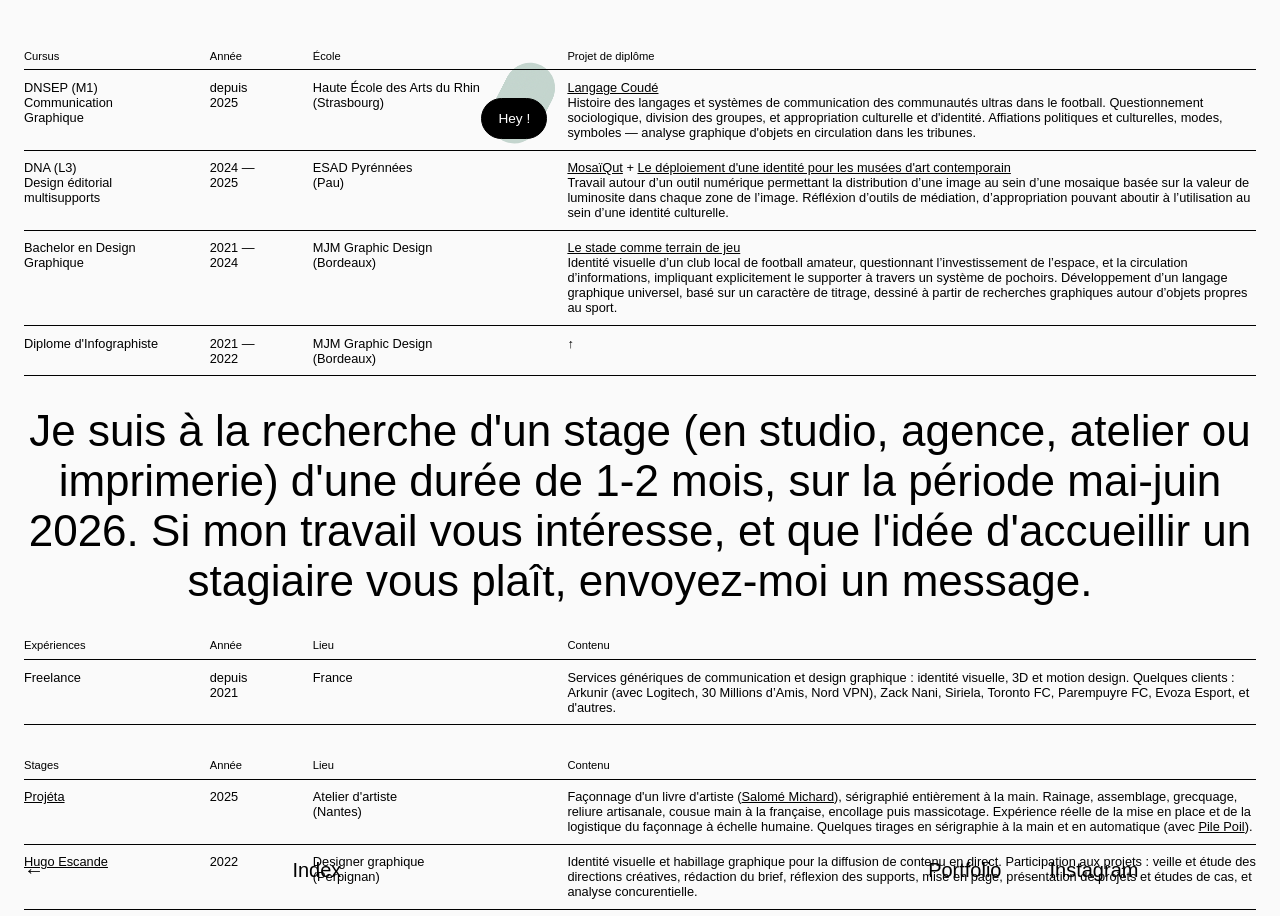
==== alexis.html @ e0c8d058 "new page infos + fix js" ====
<!DOCTYPE html>
<html lang="fr">

<head>
  <meta charset="UTF-8" />
  <meta name="viewport" content="width=device-width, initial-scale=1.0"/>
  <title>Alexis Brémond</title>
  <link rel="stylesheet" href="style.css"/>
  <script src="popup.js"></script>
</head>

<body class="no-scroll">
  <canvas id="mouse-trail-canvas"></canvas>

<div class="bouncing-popup"><a href="mailto:alexbrem04@gmail.com">Hey !</a></div>
  
<div id="container-index">

<div class="alexis-grid project-titles">
  <div>Cursus</div>
  <div>Année</div>
  <div>École</div>
  <div>Projet de diplôme</div>
</div>

<div class="alexis-grid project-row" data-images="images/1_mont.svg, images/frfr1.png, images/frfr2.png">
  <div class="col">DNSEP (M1)<br>Communication Graphique</div>
  <div class="col">depuis 2025</div>
    <div class="col">Haute École des Arts du Rhin<br>(Strasbourg)</div>
  <div class="col only-desktop"><u>Langage Coudé</u><br>
Histoire des langages et systèmes de communication
des communautés ultras dans le football. Questionnement sociologique,
division des groupes, et appropriation culturelle et d'identité. Affiations politiques et culturelles, modes, symboles — analyse graphique d'objets en circulation dans les tribunes.</div>
</div>

<div class="alexis-grid project-row" data-images="images/1_mont.svg, images/frfr1.png, images/frfr2.png">
  <div class="col">DNA (L3)<br>Design éditorial multisupports</div>
  <div class="col">2024 — 2025</div>
  <div class="col">ESAD Pyrénnées<br>(Pau)</div>
  <div class="col only-desktop"><u>MosaïQut</u> + <u>Le déploiement d'une identité pour les musées d'art contemporain</u><br>
Travail autour d’un outil numérique permettant la distribution d’une
image au sein d’une mosaique basée sur la valeur de luminosite dans chaque
zone de l’image. Réfléxion d’outils de médiation, d’appropriation pouvant
aboutir à l’utilisation au sein d’une identité culturelle.</div>
</div>

<div class="alexis-grid project-row" data-images="images/1_mont.svg, images/frfr1.png, images/frfr2.png">
  <div class="col">Bachelor en Design Graphique</div>
  <div class="col">2021 — 2024</div>
  <div class="col">MJM Graphic Design<br>(Bordeaux)</div>
  <div class="col only-desktop"><u>Le stade comme terrain de jeu</u><br>
Identité visuelle d’un club local de football amateur, questionnant
l’investissement de l’espace, et la circulation d’informations, impliquant
explicitement le supporter à travers un système de pochoirs.
Développement d’un langage graphique universel, basé sur un caractère
de titrage, dessiné à partir de recherches graphiques autour d’objets
propres au sport.</div>
</div>

<div class="alexis-grid project-row" data-images="images/1_mont.svg, images/frfr1.png, images/frfr2.png">
  <div class="col">Diplome d'Infographiste</div>
  <div class="col">2021 — 2022</div>
  <div class="col">MJM Graphic Design<br>(Bordeaux)</div>
  <div class="col only-desktop">↑</div>
</div>

<div>
     <h1>Je suis à la recherche d'un stage (en studio, agence, atelier ou imprimerie) d'une durée de 1-2 mois, sur la période mai-juin 2026. Si mon travail vous intéresse, et que l'idée d'accueillir un stagiaire vous plaît, envoyez-moi un message.
     </h1>
</div>

<div class="alexis-grid project-titles">
  <div>Expériences</div>
  <div>Année</div>
  <div>Lieu</div>
  <div>Contenu</div>
</div>
<div class="alexis-grid project-row" data-images="images/1_mont.svg, images/frfr1.png, images/frfr2.png">
  <div class="col">Freelance</div>
  <div class="col">depuis 2021  </div>
  <div class="col">France</div>
  <div class="col only-desktop">Services génériques de communication et design graphique :
identité visuelle, 3D et motion design.
Quelques clients : Arkunir (avec Logitech, 30 Millions d’Amis, Nord VPN),
Zack Nani, Siriela, Toronto FC, Parempuyre FC, Evoza Esport, et d'autres.</div>
</div>

<div class="alexis-grid project-titles">
  <div>Stages</div> 
  <div>Année</div>
  <div>Lieu</div>
  <div>Contenu</div>
</div>

<div class="alexis-grid project-row" data-images="">
  <div class="col"><a href="https://projeta.fr/" target="_blank"><u>Projéta</u></a></div>
  <div class="col">2025</div>
  <div class="col">Atelier d'artiste<br>(Nantes)</div>
  <div class="col only-desktop">Façonnage d'un livre d'artiste (<a href="https://www.instagram.com/salomemichard/" target="_blank"><u>Salomé Michard</u></a>), sérigraphié entièrement à la main. Rainage, assemblage, grecquage, reliure artisanale, cousue main à la française, encollage puis massicotage. Expérience réelle de la mise en place et de la logistique du façonnage à échelle humaine. Quelques tirages en sérigraphie à la main et en automatique (avec <a href="https://www.instagram.com/pilepoil.seri/" target="_blank"><u>Pile Poil</u></a>).</div>
</div>

<div class="alexis-grid project-row" data-images="">
  <div class="col"><a href="https://www.instagram.com/hugo_escande/" target="_blank"><u>Hugo Escande</u></a></div>
  <div class="col">2022</div>
  <div class="col">Designer graphique<br>(Perpignan)</div>
  <div class="col only-desktop" >Identité visuelle et habillage graphique pour la diffusion de contenu en direct. Participation aux projets&nbsp: veille et étude des directions créatives, rédaction du brief, réflexion des supports, mise en page, présentation de projets et études de cas, et analyse concurentielle. </div>
</div>
  
  
  <footer class="navbar navbar-grid">
    <div class="col"><a href="index.html">←</a></div>
    <div class="col"><a href="projets.html">Index</a></div>
    <div class="col"><a href="AB_PORT.pdf" target="_blank">Portfolio</a></div>
    <div class="col"><a href="https://www.instagram.com/aleqsou/" target="_blank">Instagram</a></div>
    <div class="col"></div>
  </div>
  </footer>
  </body>
  </html>
---- style.css ----
body {
  margin: 1em 1.5em 0em 1.5em;
  padding: 0;
  overflow-x: hidden;
  overflow-y: scroll;
  background: #fafafa;
  position: relative;
  height: 100vh;
  cursor: default;
  font-weight: 400;
  font-family: sans-serif;
  break-inside: avoid;
  page-break-inside: avoid;

}

.no-scroll {
  overflow: hidden;
}

a {
  text-decoration: none;      /* enlève le soulignement */
  color: inherit;             /* garde la couleur du texte environnant */
}

a:visited {
  color: inherit;             /* même couleur après clic */
  text-decoration: none;      /* pas de soulignement après clic non plus */
}

a:hover {
  text-decoration: none;
}


#mouse-trail-canvas {
  position: fixed;
  top: 0;
  left: 0;
  z-index: 0; /* derrière les textes */
  width: 100%;
  height: 100%;
  pointer-events: none; /* pour ne pas bloquer les interactions */
}


#container {
  visibility: hidden;
  position: absolute;
  top: 0;
  left: 0;
  width: 100vw;
  height: 100vh;
  pointer-events: none; /* on ne bloque rien */
}


.text-item {
  position: absolute;
  padding: 0px 0px; /* agrandit la zone hover sans changer l’apparence */
  font-size: 0.85em;
  padding: 12px 16px;
  margin-bottom: 16px;
  box-sizing: border-box;
  cursor: pointer;
  pointer-events: auto;
  white-space: nowrap;
  user-select: none;
  color: rgb(0, 0, 0);
  z-index: 1;
}

.no-image {
  color: rgb(175, 175, 175);
  background: repeating-linear-gradient(45deg, /* Angle des bandes */ #fafafa 0px, /* Gris clair */ #fafafa 10px, #f2f2f2 10px, /* Blanc */ #f2f2f2 20px);
  position: relative;
}

.recent {
  color: rgb(0, 0, 0);
  mix-blend-mode: multiply;
  border: solid 1px rgb(0, 0, 0);
  position: relative;
}

.hover-image {
  position: fixed;
  top: 50%;
  left: 50%;
  transform: translate(-50%, -50%);
  opacity: 0;
  pointer-events: none;
  z-index: 2;
}


#hover-image-index {
  position: fixed;
  pointer-events: none; /* Pour que la souris puisse passer "à travers" */
  top: 0;
  left: 0;
  transform: translate(0, 0);
  opacity: 0;
  max-width: 400px;
  max-height: 400px;
  z-index: 1000;
  background-color: white;
}


#hover-image-homepage {
  position: fixed;
  top: 50%;
  left: 50%;
  transform: translate(-50%, -50%);
  width: 500px;       /* largeur fixe */
  height: 500px;  /* hauteur max pour éviter trop grand */
  object-fit: contain;
  opacity: 0;
  z-index: 1;
  pointer-events: none;
}

#hover-image-homepage::before {
  content: none !important;
}




.navbar {
  position: fixed;
  bottom: 0;
  width: 100%;
  height: 3em;
  font-size: 1.25em;
  z-index: 1000;
  pointer-events: none;
}
.navbar-grid {
  display: grid;
  grid-template-columns: 0.75fr 2fr 0.1fr 0.288fr 0.4fr;
  gap: 3rem; /* ou px */
  align-items: center;
}

/* Activable individuellement */
.navbar .col {
  pointer-events: auto;
}

.navbar .col:last-child{
  justify-self: right;
  margin-right: 1.25em;
}


/* ------------------------------------ */
/*               BOUTON.                */
/* ------------------------------------ */


#toggle-eye {
  width: 35px;
  height: 35px;
  border: 1.5px solid black;
  border-radius: 50%;
  background-color: white;
  position: relative;
  cursor: pointer;
  user-select: none;
  overflow: hidden;
  z-index: 1000;
  pointer-events: auto;
  box-sizing: border-box;
  margin-right: 0.55em
}

.pupil {
  width: 15px;
  height: 15px;
  background-color: black;
  border-radius: 50%;
  position: absolute;
  top: 50%;
  left: 50%;
  transform: translate(-50%, -50%);
  pointer-events: none;
  transition: top 0.1s, left 0.1s;
  display: none; /* cachée quand désactivée */
}

/* Quand activé : on affiche la pupille */
.eye-on .pupil {
  display: block;
}


.project-row {
  font-size: 0.80em;
  color: rgb(0, 0, 0);
  padding: 0.75em 0em;
  border-bottom: 1px solid rgb(0, 0, 0);
  transition: background-color 0.05s ease-in-out;
}

.project-row .col {
  word-break: break-word;
}


.project-row:last-child {
  margin: 3em;
  border-bottom: none;
  visibility: hidden;
}


.project-grid {
  display: grid;
  grid-template-columns: 0.6fr 0.1fr 2.5fr 0.75fr;
  gap: 3rem; /* ou px */
}

.project-row {
  font-size: 0.80em;
}




.project-titles {
  font-size: 0.70em;
  color: rgb(0, 0, 0);
  padding-bottom: 0.70em;
  margin-top: 3em;
  border-bottom: 1px solid rgb(0, 0, 0);
}

.year-spacing {
  padding: 1em 0.75em 0.75em 0em;
  display: grid;
  border-bottom: 1px solid rgb(0, 0, 0);
}

.project-row.no-image {
  color: rgb(175, 175, 175);
}

#container-index {
  visibility: visible;
  position: absolute;
  top: 0;
  left: 0;
  width: 100%;
  height: 100%;
}



@media (max-width: 768px) {
  body {
    font-size: 0.9em;
  }
  .only-desktop {
    display: none;
  }
  a {
    font-size: 0.9em;
  }
  .navbar {
    grid-template-columns:1fr ;
  }
  .project-row {
    gap: 1.5em;
    grid-template-columns: 1.3fr 0.3fr 1fr;
  }
  .project-row:hover {
    background-color: rgb(237, 237, 237);
  }
}





/* ------------------------------------ */
/*               ALEXIS                 */
/* ------------------------------------ */


h1 {
  font-size: 2.75em;
  font-family: sans-serif;
  font-weight: 400;
  color: rgb(0, 0, 0);
  text-align: center;
}

.alexis-grid {
  display: grid;
  grid-template-columns: 0.5fr 0.2fr 0.75fr 2.5fr;
  gap: 3rem; /* ou px */
}

.alexis-titles {
  font-size: 0.70em;
  color: rgb(0, 0, 0);
  padding-bottom: 0.70em;
  margin-top: 3em;
  border-bottom: 1px solid rgb(0, 0, 0);
}


/* ====================================
   POPUP - Bloc texte rebondissant
   ==================================== */

.bouncing-popup {
  position: fixed;
  padding: 12px 16px;
  color: white;
  background: rgb(0, 0, 0);
  border-radius: 2em;
  border: 1px solid black;
  font-size: 0.85em;
  user-select: none;
  cursor: pointer;
  white-space: nowrap;
  z-index: 999;
  pointer-events: auto;
}

/* Variante avec bordure épaisse (optionnel) */
.bouncing-popup--bold {
  border: 2px solid black;
  font-weight: 600;
}

/* Variante colorée (optionnel) */
.bouncing-popup--colored {
  background: repeating-linear-gradient(
    45deg,
    #fafafa 0px,
    #fafafa 10px,
    #f2f2f2 10px,
    #f2f2f2 20px
  );
}
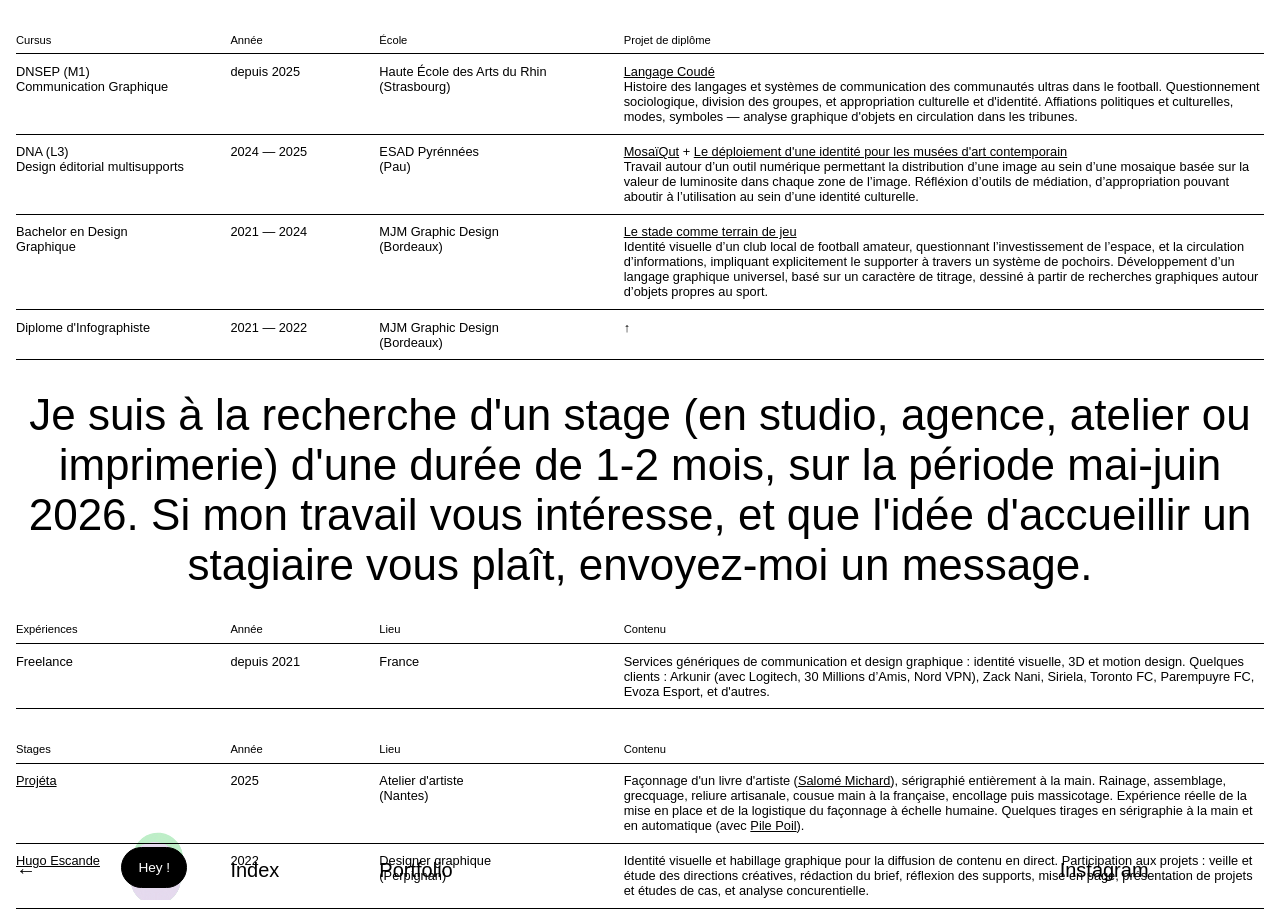
==== commit ff59d46e: "v1.0 release !" ====
--- a/alexis.html
+++ b/alexis.html
@@ -4,12 +4,13 @@
 <head>
   <meta charset="UTF-8" />
   <meta name="viewport" content="width=device-width, initial-scale=1.0"/>
+  <link rel="icon" id="favicon" type="image/ico" href="icon-j.ico">
   <title>Alexis Brémond</title>
   <link rel="stylesheet" href="style.css"/>
   <script src="popup.js"></script>
 </head>
 
-<body class="no-scroll">
+<body class="">
   <canvas id="mouse-trail-canvas"></canvas>
 
 <div class="bouncing-popup"><a href="mailto:alexbrem04@gmail.com">Hey !</a></div>
@@ -70,11 +71,12 @@
 </div>
 
 <div class="alexis-grid project-titles">
-  <div>Expériences</div>
-  <div>Année</div>
-  <div>Lieu</div>
-  <div>Contenu</div>
+  <div class="col">Expériences</div>
+  <div class="col">Année</div>
+  <div class="col">Lieu</div>
+  <div class="col">Contenu</div>
 </div>
+
 <div class="alexis-grid project-row" data-images="images/1_mont.svg, images/frfr1.png, images/frfr2.png">
   <div class="col">Freelance</div>
   <div class="col">depuis 2021  </div>
@@ -111,9 +113,12 @@
     <div class="col"><a href="index.html">←</a></div>
     <div class="col"><a href="projets.html">Index</a></div>
     <div class="col"><a href="AB_PORT.pdf" target="_blank">Portfolio</a></div>
-    <div class="col"><a href="https://www.instagram.com/aleqsou/" target="_blank">Instagram</a></div>
-    <div class="col"></div>
-  </div>
+    <div class="col last-col-group">
+      <a href="https://www.instagram.com/aleqsou/" target="_blank">Instagram</a>
+      <div class="col"></div>
+    </div>
   </footer>
+  <script src="script.js"></script>
+  <script src="favicon.js"></script>
   </body>
   </html>  
--- a/style.css
+++ b/style.css
@@ -1,9 +1,8 @@
 body {
-  margin: 1em 1.5em 0em 1.5em;
+  margin: 0em 1em 0em 1em;
   padding: 0;
   overflow-x: hidden;
   overflow-y: scroll;
-  background: #fafafa;
   position: relative;
   height: 100vh;
   cursor: default;
@@ -11,7 +10,6 @@
   font-family: sans-serif;
   break-inside: avoid;
   page-break-inside: avoid;
-
 }
 
 .no-scroll {
@@ -19,30 +17,28 @@
 }
 
 a {
-  text-decoration: none;      /* enlève le soulignement */
-  color: inherit;             /* garde la couleur du texte environnant */
+  text-decoration: none;
+  color: inherit;
 }
 
 a:visited {
-  color: inherit;             /* même couleur après clic */
-  text-decoration: none;      /* pas de soulignement après clic non plus */
+  color: inherit;
+  text-decoration: none;
 }
 
 a:hover {
   text-decoration: none;
 }
 
-
 #mouse-trail-canvas {
   position: fixed;
   top: 0;
   left: 0;
-  z-index: 0; /* derrière les textes */
+  z-index: 0;
   width: 100%;
   height: 100%;
-  pointer-events: none; /* pour ne pas bloquer les interactions */
-}
-
+  pointer-events: none;
+}
 
 #container {
   visibility: hidden;
@@ -51,16 +47,13 @@
   left: 0;
   width: 100vw;
   height: 100vh;
-  pointer-events: none; /* on ne bloque rien */
-}
-
+  pointer-events: none;
+}
 
 .text-item {
   position: absolute;
-  padding: 0px 0px; /* agrandit la zone hover sans changer l’apparence */
   font-size: 0.85em;
-  padding: 12px 16px;
-  margin-bottom: 16px;
+  padding: 0.75em;
   box-sizing: border-box;
   cursor: pointer;
   pointer-events: auto;
@@ -72,7 +65,7 @@
 
 .no-image {
   color: rgb(175, 175, 175);
-  background: repeating-linear-gradient(45deg, /* Angle des bandes */ #fafafa 0px, /* Gris clair */ #fafafa 10px, #f2f2f2 10px, /* Blanc */ #f2f2f2 20px);
+  background: repeating-linear-gradient(45deg, #fafafa 0px, #fafafa 10px, #f2f2f2 10px, #f2f2f2 20px);
   position: relative;
 }
 
@@ -93,10 +86,9 @@
   z-index: 2;
 }
 
-
 #hover-image-index {
   position: fixed;
-  pointer-events: none; /* Pour que la souris puisse passer "à travers" */
+  pointer-events: none;
   top: 0;
   left: 0;
   transform: translate(0, 0);
@@ -107,14 +99,13 @@
   background-color: white;
 }
 
-
 #hover-image-homepage {
   position: fixed;
   top: 50%;
   left: 50%;
   transform: translate(-50%, -50%);
-  width: 500px;       /* largeur fixe */
-  height: 500px;  /* hauteur max pour éviter trop grand */
+  width: 500px;
+  height: 500px;
   object-fit: contain;
   opacity: 0;
   z-index: 1;
@@ -125,42 +116,50 @@
   content: none !important;
 }
 
-
-
-
 .navbar {
   position: fixed;
   bottom: 0;
-  width: 100%;
   height: 3em;
+  left: 0.8em;
+  width: calc(100% - 1.6em);
   font-size: 1.25em;
   z-index: 1000;
   pointer-events: none;
 }
+
+.navbar a {
+  display: flex;
+  align-items: center;
+  height: 100%;
+}
+
 .navbar-grid {
   display: grid;
-  grid-template-columns: 0.75fr 2fr 0.1fr 0.288fr 0.4fr;
-  gap: 3rem; /* ou px */
+  grid-template-columns:  0.64fr 0.4fr 2.35fr 0.75fr;
+  gap: 2.5rem;
   align-items: center;
 }
 
-/* Activable individuellement */
 .navbar .col {
   pointer-events: auto;
 }
 
-.navbar .col:last-child{
-  justify-self: right;
-  margin-right: 1.25em;
-}
-
-
-/* ------------------------------------ */
-/*               BOUTON.                */
-/* ------------------------------------ */
-
+
+.navbar .col :nth-child(3) {
+  justify-content: right;
+}
+
+
+.last-col-group {
+  grid-column: 4;
+  display: flex;
+  justify-content: space-between;
+  align-items: center;
+}
 
 #toggle-eye {
+  bottom: auto;
+  transform: none;
   width: 35px;
   height: 35px;
   border: 1.5px solid black;
@@ -172,8 +171,6 @@
   overflow: hidden;
   z-index: 1000;
   pointer-events: auto;
-  box-sizing: border-box;
-  margin-right: 0.55em
 }
 
 .pupil {
@@ -187,14 +184,12 @@
   transform: translate(-50%, -50%);
   pointer-events: none;
   transition: top 0.1s, left 0.1s;
-  display: none; /* cachée quand désactivée */
-}
-
-/* Quand activé : on affiche la pupille */
+  display: none;
+}
+
 .eye-on .pupil {
   display: block;
 }
-
 
 .project-row {
   font-size: 0.80em;
@@ -207,7 +202,6 @@
 .project-row .col {
   word-break: break-word;
 }
-
 
 .project-row:last-child {
   margin: 3em;
@@ -215,19 +209,11 @@
   visibility: hidden;
 }
 
-
 .project-grid {
   display: grid;
-  grid-template-columns: 0.6fr 0.1fr 2.5fr 0.75fr;
-  gap: 3rem; /* ou px */
-}
-
-.project-row {
-  font-size: 0.80em;
-}
-
-
-
+  grid-template-columns: 0.64fr 0.4fr 2.35fr 0.75fr;
+  gap: 2.5rem;
+}
 
 .project-titles {
   font-size: 0.70em;
@@ -256,39 +242,6 @@
   height: 100%;
 }
 
-
-
-@media (max-width: 768px) {
-  body {
-    font-size: 0.9em;
-  }
-  .only-desktop {
-    display: none;
-  }
-  a {
-    font-size: 0.9em;
-  }
-  .navbar {
-    grid-template-columns:1fr ;
-  }
-  .project-row {
-    gap: 1.5em;
-    grid-template-columns: 1.3fr 0.3fr 1fr;
-  }
-  .project-row:hover {
-    background-color: rgb(237, 237, 237);
-  }
-}
-
-
-
-
-
-/* ------------------------------------ */
-/*               ALEXIS                 */
-/* ------------------------------------ */
-
-
 h1 {
   font-size: 2.75em;
   font-family: sans-serif;
@@ -297,10 +250,20 @@
   text-align: center;
 }
 
+h2 {
+  font-size: 10em;
+  font-family: sans-serif;
+  font-weight: 400;
+  color: rgb(0, 0, 0);
+  text-align: center;
+  top: 50%;
+}
+
+
 .alexis-grid {
   display: grid;
-  grid-template-columns: 0.5fr 0.2fr 0.75fr 2.5fr;
-  gap: 3rem; /* ou px */
+  grid-template-columns: 0.64fr 0.4fr 0.75fr 2.35fr;
+  gap: 2.5rem;
 }
 
 .alexis-titles {
@@ -310,11 +273,6 @@
   margin-top: 3em;
   border-bottom: 1px solid rgb(0, 0, 0);
 }
-
-
-/* ====================================
-   POPUP - Bloc texte rebondissant
-   ==================================== */
 
 .bouncing-popup {
   position: fixed;
@@ -331,19 +289,157 @@
   pointer-events: auto;
 }
 
-/* Variante avec bordure épaisse (optionnel) */
-.bouncing-popup--bold {
-  border: 2px solid black;
-  font-weight: 600;
-}
-
-/* Variante colorée (optionnel) */
-.bouncing-popup--colored {
-  background: repeating-linear-gradient(
-    45deg,
-    #fafafa 0px,
-    #fafafa 10px,
-    #f2f2f2 10px,
-    #f2f2f2 20px
-  );
+/* ====================================
+   tablaaaaate (769px - 1024px)
+   ==================================== */
+@media (min-width: 769px) and (max-width: 1024px) {
+
+  .navbar {
+    font-size: 1.1em;
+  }
+
+  .navbar-grid {
+    gap: 1.7rem;
+    grid-template-columns: 0.55fr 0.4fr 1.75fr 0.6fr;
+
+  }
+
+  .project-grid {
+    grid-template-columns: 0.55fr 0.4fr 1.75fr 0.6fr;
+    gap: 1.7rem;
+  }
+
+
+  .alexis-grid {
+    grid-template-columns: 0.55fr 0.4fr 0.6fr 1.75fr;
+    gap: 1.7rem;
+  }
+
+  #hover-image-index {
+    max-width: 350px;
+    max-height: 350px;
+  }
+
+  h1 {
+    font-size: 2.2em;
+  }
+
+  .text-item {
+    font-size: 0.82em;
+  }
+
+  .project-titles,
+  .alexis-titles {
+    margin-top: 2em;
+  }
+
+  .project-row:last-child {
+    margin: 2.5em;
+  }
+
+  #toggle-eye {
+    display: none;
+  }
+
+  .pupil {
+    display: none;
+  }
+}
+
+/* ====================================
+   mobile (< 768px)
+   ==================================== */
+@media (max-width: 768px) {
+  body {
+    font-size: 0.85em;
+  }
+
+  .only-desktop {
+    display: none;
+  }
+
+  .navbar {
+    background: none;
+    height: 2.5em;
+    font-size: 1.25em;
+  }
+
+  .navbar-grid {
+    grid-template-columns: 1.5fr 0.6fr 0.7fr;
+    background: none;
+    gap: 0.5rem;
+  }
+
+  .navbar-grid > :nth-child(n+4) {
+    display: none;
+  }
+
+  .project-grid {
+    grid-template-columns: 1.5fr 0.6fr 0.7fr;
+    gap: 0.5em;
+  }
+
+  .project-titles {
+    margin-top: 1.5em;
+    grid-template-columns: 1.5fr 0.6fr 0.7fr;
+  }
+
+  .project-titles > :nth-child(3) {
+    display: none;
+  }
+
+  .year-spacing {
+    padding: 1em 0.75em 0.75em 0em;
+  }
+
+  #hover-image-index {
+    max-width: 85vw;
+    max-height: 85vh;
+  }
+
+  .hover-image {
+    max-width: 90vw;
+    max-height: 90vh;
+  }
+
+  h1 {
+    font-size: 1.35em;
+    margin: 0.75em 0.25em;
+  }
+
+  .alexis-grid {
+    grid-template-columns: 1.5fr 0.6fr 0.7fr;
+    gap: 0.5em;
+  }
+
+
+  .alexis-grid > :nth-child(4) {
+    display: none;
+  }
+
+  #popup-trail-canvas {
+    display: none;
+  }
+
+  .bouncing-popup {
+    display: none;
+  }
+
+  .text-item {
+    font-size: 0.8em;
+  }
+}
+
+
+/* accessibilité */
+@media (prefers-reduced-motion: reduce) {
+  * {
+    animation-duration: 0.01ms !important;
+    animation-iteration-count: 1 !important;
+    transition-duration: 0.01ms !important;
+  }
+
+  .pupil {
+    transition: none !important;
+  }
 }
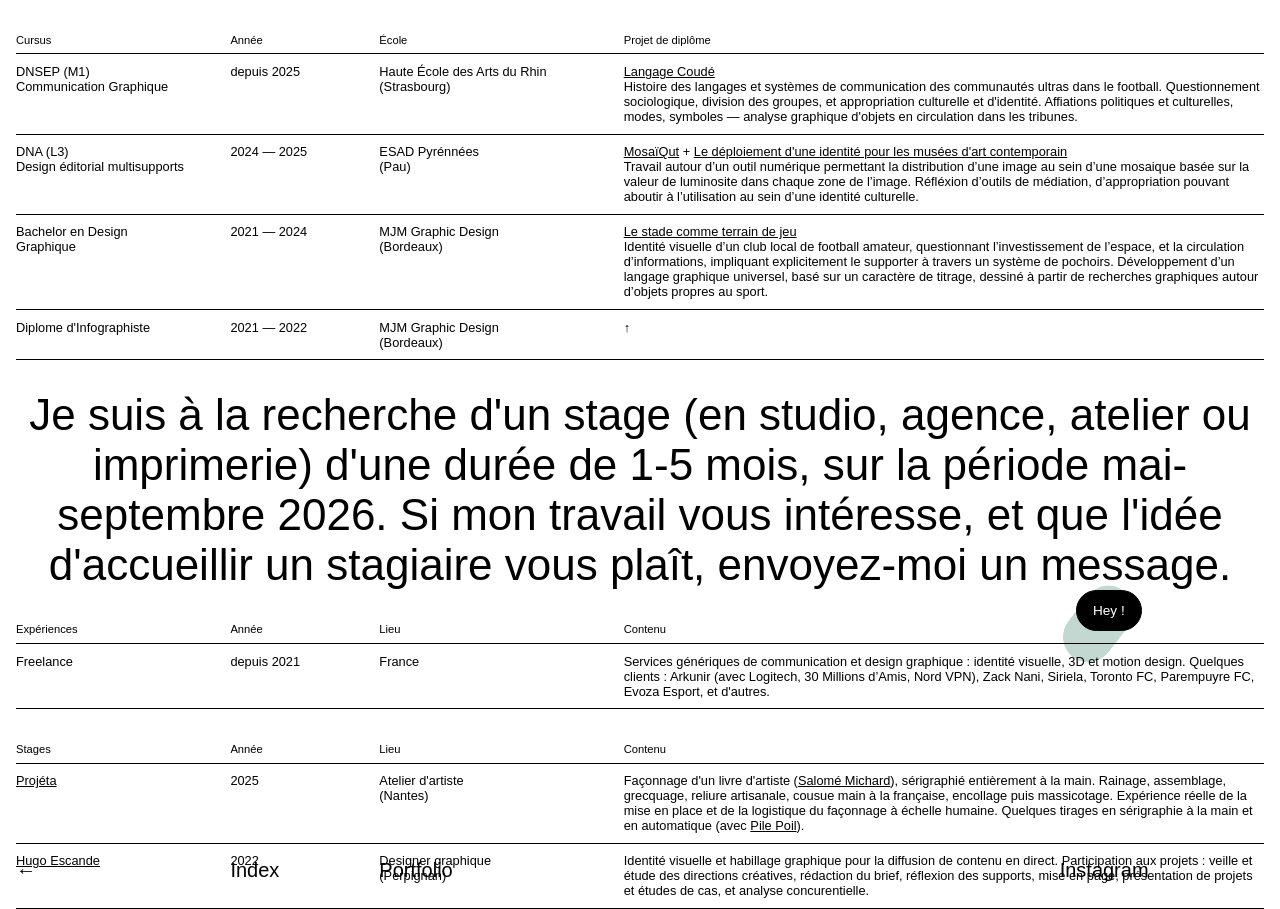
==== commit 0ad3e154: "update internship calendar" ====
--- a/alexis.html
+++ b/alexis.html
@@ -66,7 +66,7 @@
 </div>
 
 <div>
-     <h1>Je suis à la recherche d'un stage (en studio, agence, atelier ou imprimerie) d'une durée de 1-2 mois, sur la période mai-juin 2026. Si mon travail vous intéresse, et que l'idée d'accueillir un stagiaire vous plaît, envoyez-moi un message.
+     <h1>Je suis à la recherche d'un stage (en studio, agence, atelier ou imprimerie) d'une durée de 1-5 mois, sur la période mai-septembre 2026. Si mon travail vous intéresse, et que l'idée d'accueillir un stagiaire vous plaît, envoyez-moi un message.
      </h1>
 </div>
 
@@ -121,4 +121,4 @@
   <script src="script.js"></script>
   <script src="favicon.js"></script>
   </body>
-  </html>  +  </html>  
--- a/style.css
+++ b/style.css
@@ -116,6 +116,10 @@
   content: none !important;
 }
 
+.preload-image {
+display: none;
+}
+
 .navbar {
   position: fixed;
   bottom: 0;
@@ -125,12 +129,6 @@
   font-size: 1.25em;
   z-index: 1000;
   pointer-events: none;
-}
-
-.navbar a {
-  display: flex;
-  align-items: center;
-  height: 100%;
 }
 
 .navbar-grid {
